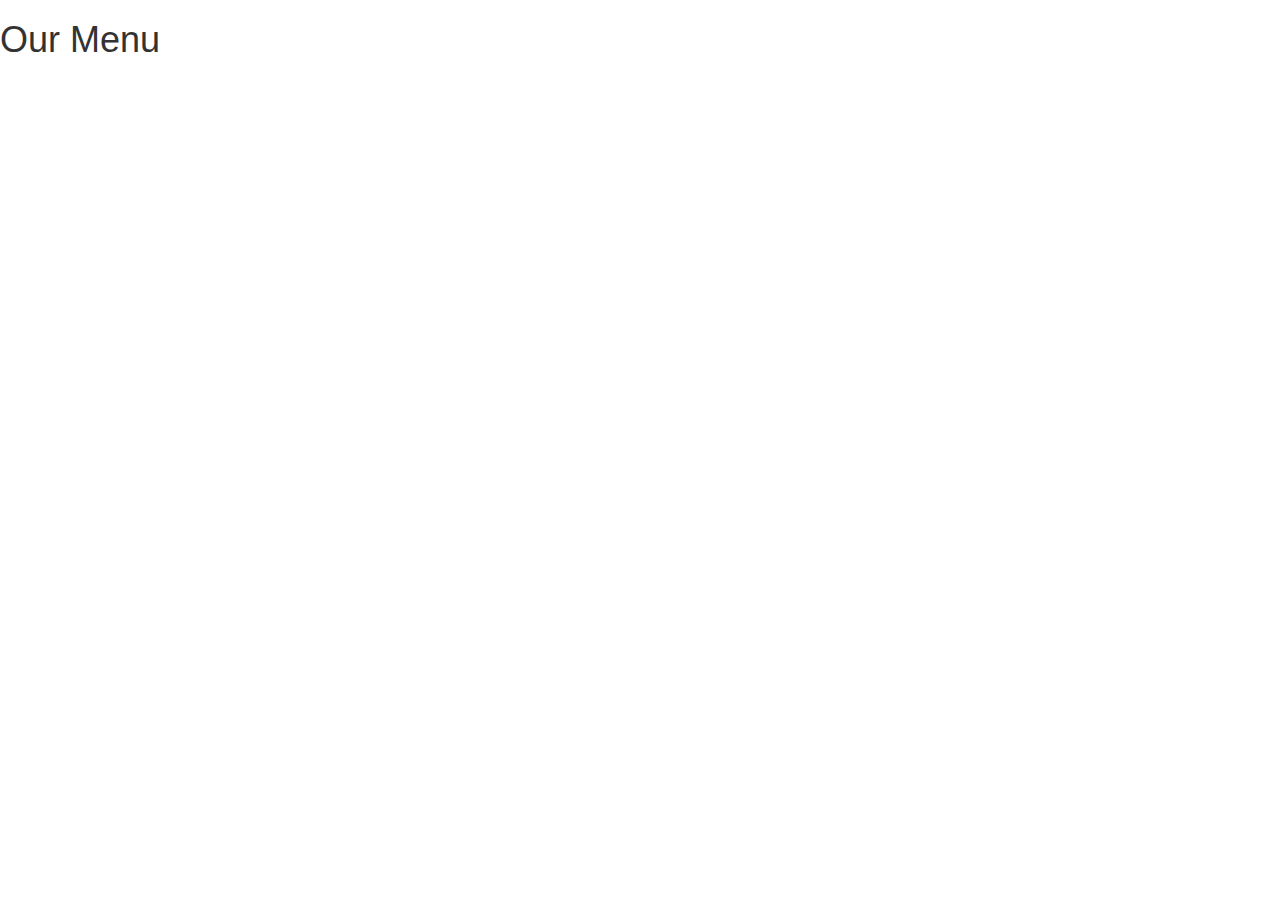
==== module3-solution/index.html @ 405cd975 "Adding Starter Files For module3 Assignment" ====
<!doctype html>
<html lang="en">
  <head>
    <meta charset="utf-8">
    <meta http-equiv="X-UA-Compatible" content="IE=edge">
    <meta name="viewport" content="width=device-width, initial-scale=1">

    <!-- HTML5 shim and Respond.js for IE8 support of HTML5 elements and media queries -->
    <!-- WARNING: Respond.js doesn't work if you view the page via file:// -->
    <!--[if lt IE 9]>
      <script src="https://oss.maxcdn.com/html5shiv/3.7.2/html5shiv.min.js"></script>
      <script src="https://oss.maxcdn.com/respond/1.4.2/respond.min.js"></script>
    <![endif]-->

    <title>Food, LLC</title>
    <link rel="stylesheet" href="css/bootstrap.min.css">
    <link rel="stylesheet" href="css/styles.css">
  </head>
<body>

  <h1>Our Menu</h1>

  <!-- jQuery (Bootstrap JS plugins depend on it) -->
  <script src="js/jquery-1.11.3.min.js"></script>
  <script src="js/bootstrap.min.js"></script>
  <script src="js/script.js"></script>
</body>
</html>
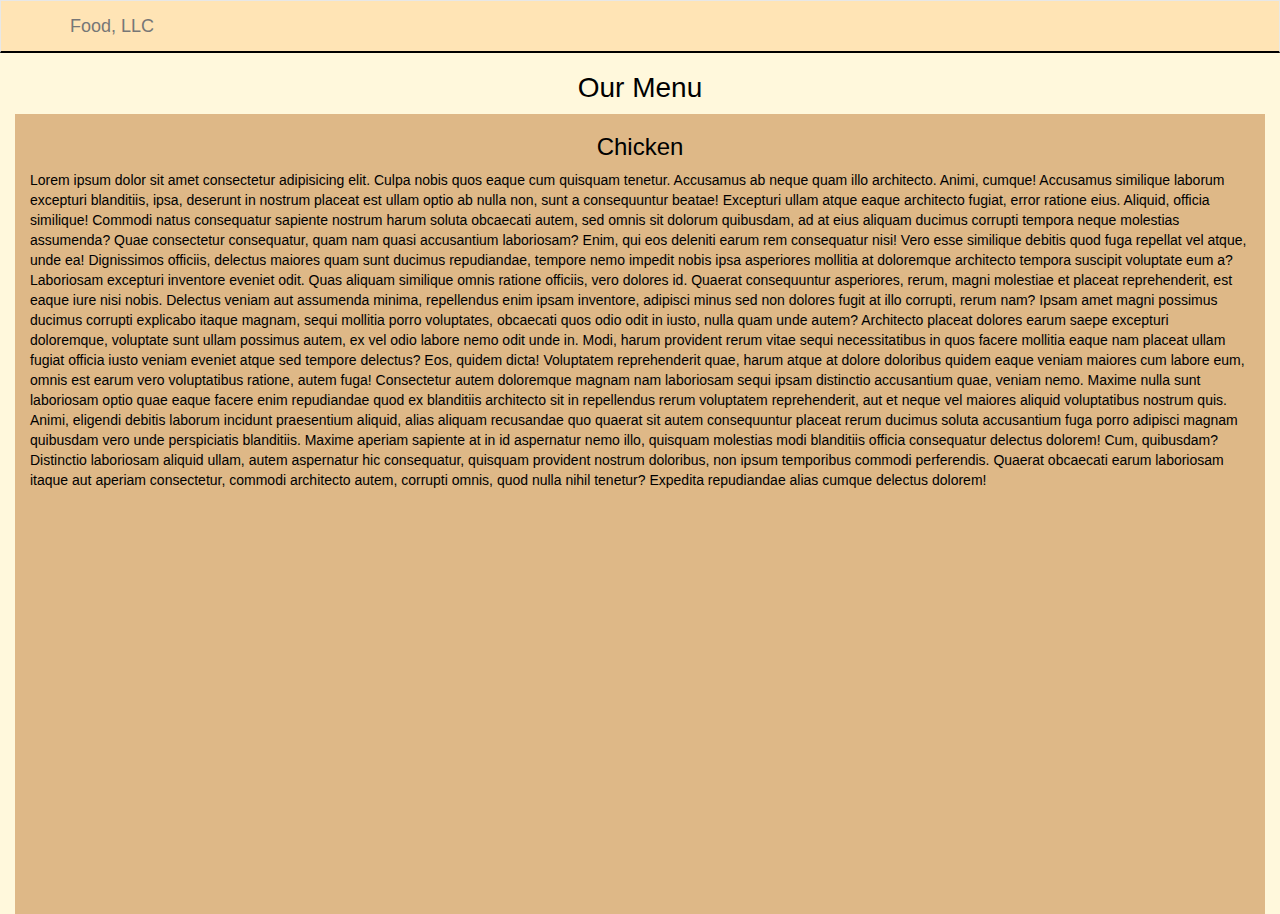
==== commit 8d25d1b2: "Complete solution to module3" ====
--- a/module3-solution/index.html
+++ b/module3-solution/index.html
@@ -17,8 +17,36 @@
     <link rel="stylesheet" href="css/styles.css">
   </head>
 <body>
+    <nav id="header-nav" class="navbar navbar-default">
+        <div class="container">
+        <div class="navbar-header">
+        <div class="navbar-brand">Food, LLC</div>
+        <button type="button" class="navbar-toggle collapsed visible-xs" data-toggle="collapse" data-target="#collapsable-nav" aria-expanded="false">
+        <span class="sr-only">Toggle navigation</span>
+        <span class="icon-bar"></span>
+        <span class="icon-bar"></span>
+        <span class="icon-bar"></span>
+        </button>
+    </div><!--navber-header ends here-->
+    <div class="collapse navbar-collapse" id="collapsable-nav">
+        <ul class="visible-xs nav text-center navbar-nav">
+            <li class="menu-item"><a href="#">Chicken</a></li><hr class="line-color">
+            <li class="menu-item"><a href="#">Beef</a></li><hr class="line-color">
+            <li class="menu-item"><a href="#">Sushi</a></li>
+        </ul>
+    </div><!--navbar-collapse ends here-->
+</div><!--container ends here-->
+    </nav>
 
-  <h1>Our Menu</h1>
+    <header>
+        <h1 id="main-heading" class="text-center">Our Menu</h1>
+        <section class="container-fluid">
+            <div class="content-wrapper col-xs-12">
+                <h3 id="sub-heading" class="text-center">Chicken</h3>
+                <p>Lorem ipsum dolor sit amet consectetur adipisicing elit. Culpa nobis quos eaque cum quisquam tenetur. Accusamus ab neque quam illo architecto. Animi, cumque! Accusamus similique laborum excepturi blanditiis, ipsa, deserunt in nostrum placeat est ullam optio ab nulla non, sunt a consequuntur beatae! Excepturi ullam atque eaque architecto fugiat, error ratione eius. Aliquid, officia similique! Commodi natus consequatur sapiente nostrum harum soluta obcaecati autem, sed omnis sit dolorum quibusdam, ad at eius aliquam ducimus corrupti tempora neque molestias assumenda? Quae consectetur consequatur, quam nam quasi accusantium laboriosam? Enim, qui eos deleniti earum rem consequatur nisi! Vero esse similique debitis quod fuga repellat vel atque, unde ea! Dignissimos officiis, delectus maiores quam sunt ducimus repudiandae, tempore nemo impedit nobis ipsa asperiores mollitia at doloremque architecto tempora suscipit voluptate eum a? Laboriosam excepturi inventore eveniet odit. Quas aliquam similique omnis ratione officiis, vero dolores id. Quaerat consequuntur asperiores, rerum, magni molestiae et placeat reprehenderit, est eaque iure nisi nobis. Delectus veniam aut assumenda minima, repellendus enim ipsam inventore, adipisci minus sed non dolores fugit at illo corrupti, rerum nam? Ipsam amet magni possimus ducimus corrupti explicabo itaque magnam, sequi mollitia porro voluptates, obcaecati quos odio odit in iusto, nulla quam unde autem? Architecto placeat dolores earum saepe excepturi doloremque, voluptate sunt ullam possimus autem, ex vel odio labore nemo odit unde in. Modi, harum provident rerum vitae sequi necessitatibus in quos facere mollitia eaque nam placeat ullam fugiat officia iusto veniam eveniet atque sed tempore delectus? Eos, quidem dicta! Voluptatem reprehenderit quae, harum atque at dolore doloribus quidem eaque veniam maiores cum labore eum, omnis est earum vero voluptatibus ratione, autem fuga! Consectetur autem doloremque magnam nam laboriosam sequi ipsam distinctio accusantium quae, veniam nemo. Maxime nulla sunt laboriosam optio quae eaque facere enim repudiandae quod ex blanditiis architecto sit in repellendus rerum voluptatem reprehenderit, aut et neque vel maiores aliquid voluptatibus nostrum quis. Animi, eligendi debitis laborum incidunt praesentium aliquid, alias aliquam recusandae quo quaerat sit autem consequuntur placeat rerum ducimus soluta accusantium fuga porro adipisci magnam quibusdam vero unde perspiciatis blanditiis. Maxime aperiam sapiente at in id aspernatur nemo illo, quisquam molestias modi blanditiis officia consequatur delectus dolorem! Cum, quibusdam? Distinctio laboriosam aliquid ullam, autem aspernatur hic consequatur, quisquam provident nostrum doloribus, non ipsum temporibus commodi perferendis. Quaerat obcaecati earum laboriosam itaque aut aperiam consectetur, commodi architecto autem, corrupti omnis, quod nulla nihil tenetur? Expedita repudiandae alias cumque delectus dolorem!</p>
+            </div>
+        </section>
+    </header>
 
   <!-- jQuery (Bootstrap JS plugins depend on it) -->
   <script src="js/jquery-1.11.3.min.js"></script>
--- a/module3-solution/css/styles.css
+++ b/module3-solution/css/styles.css
@@ -0,0 +1,25 @@
+body{
+    background-color: cornsilk;
+    color: black;
+}
+#header-nav {
+    background-color: moccasin;
+    border-radius: 0;
+    border-bottom: 2px solid black;
+}
+ul{
+    background-color: whitesmoke;
+}
+.menu-item{
+    font-size: 1.5em;
+}
+.line-color{
+    border: .1px solid black;
+}
+#main-heading{
+    font-size: 2em;
+}
+.content-wrapper{
+    background-color: burlywood;
+    height: 800px;
+}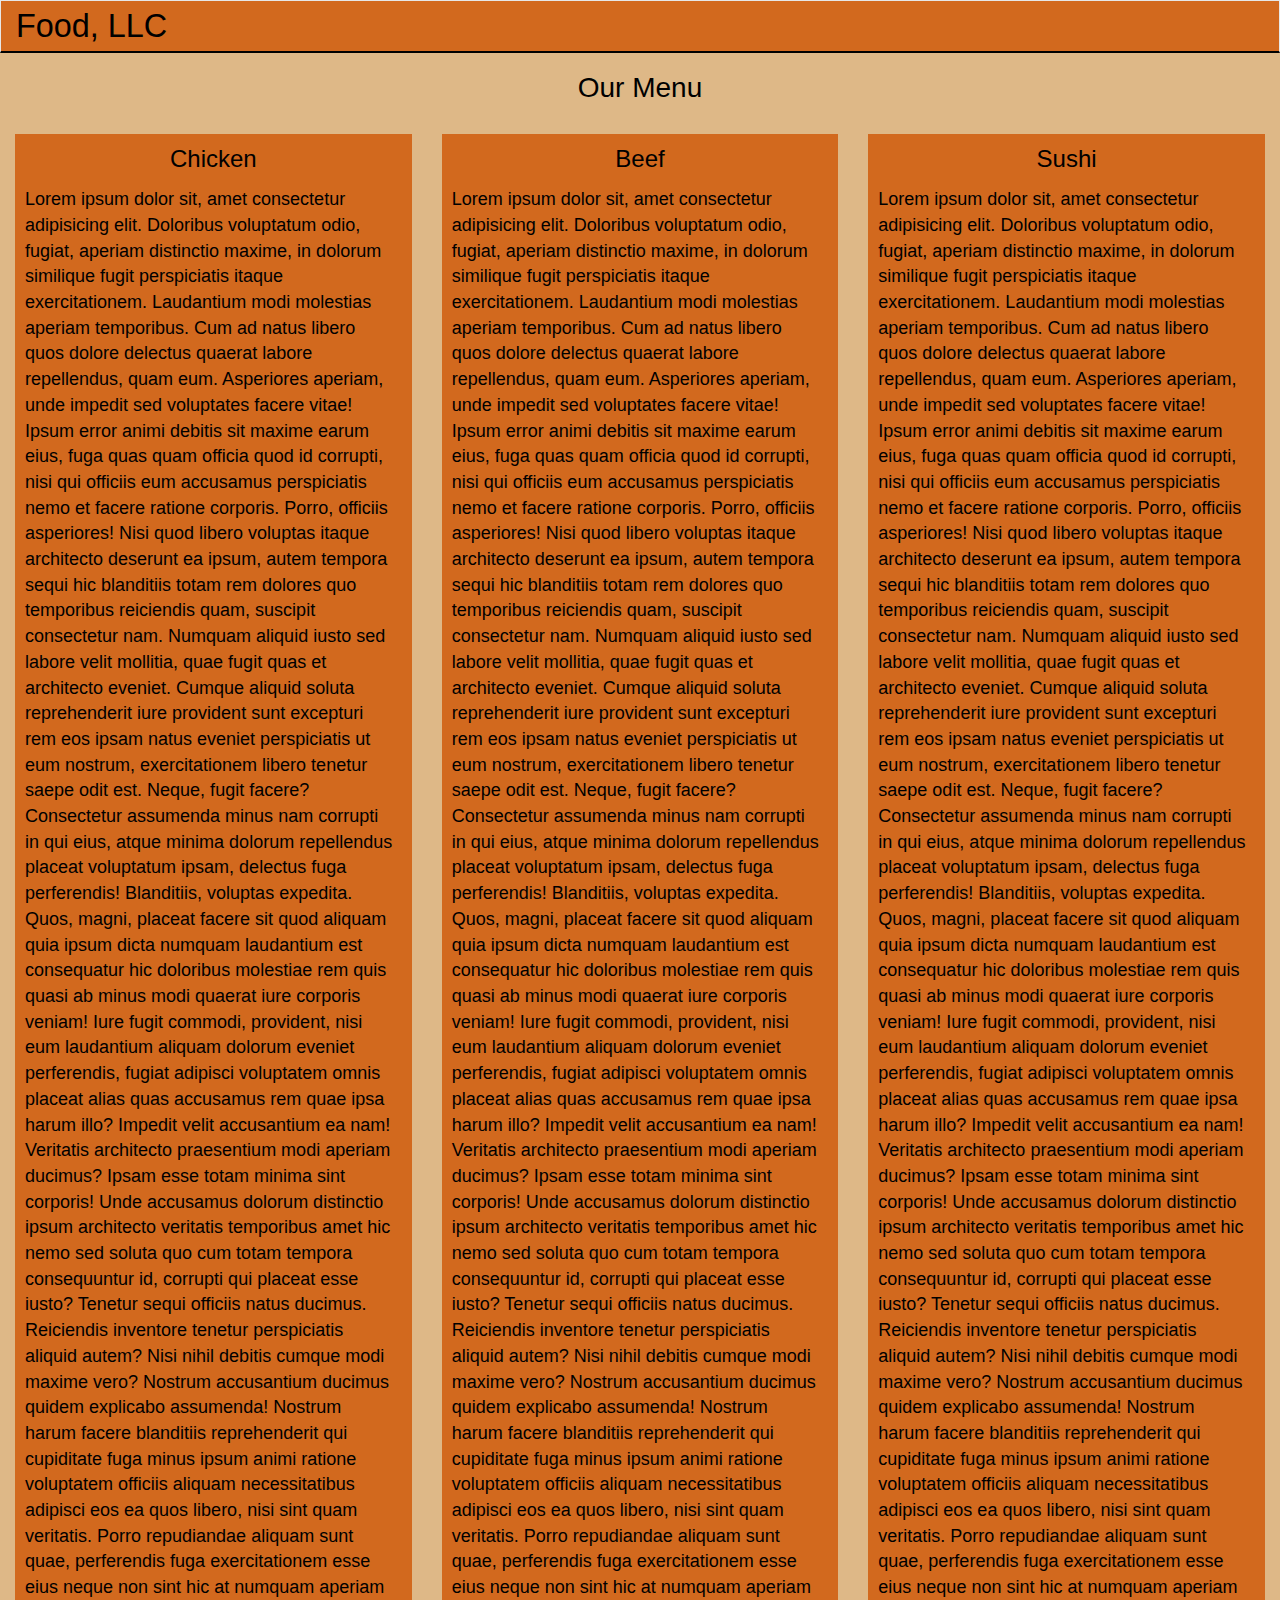
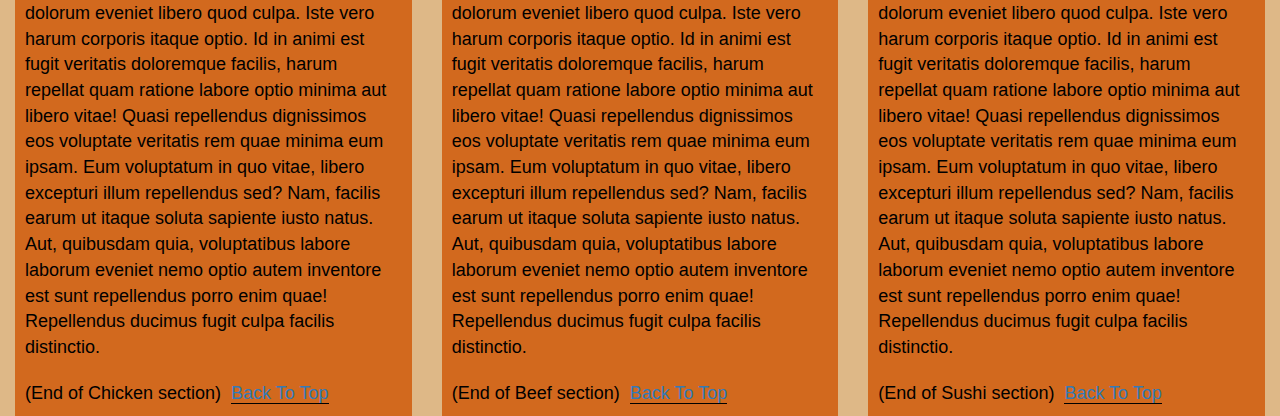
==== commit a1043b9e: "finishing up the assignment" ====
--- a/module3-solution/index.html
+++ b/module3-solution/index.html
@@ -20,7 +20,7 @@
     <nav id="header-nav" class="navbar navbar-default">
         <div class="container">
         <div class="navbar-header">
-        <div class="navbar-brand">Food, LLC</div>
+        <div class="navbar-brand"><span class="brand-name">Food, LLC</span></div>
         <button type="button" class="navbar-toggle collapsed visible-xs" data-toggle="collapse" data-target="#collapsable-nav" aria-expanded="false">
         <span class="sr-only">Toggle navigation</span>
         <span class="icon-bar"></span>
@@ -30,9 +30,9 @@
     </div><!--navber-header ends here-->
     <div class="collapse navbar-collapse" id="collapsable-nav">
         <ul class="visible-xs nav text-center navbar-nav">
-            <li class="menu-item"><a href="#">Chicken</a></li><hr class="line-color">
-            <li class="menu-item"><a href="#">Beef</a></li><hr class="line-color">
-            <li class="menu-item"><a href="#">Sushi</a></li>
+            <li class="menu-item"><a id="list" href="#chicken">Chicken</a></li><hr class="line-color">
+            <li class="menu-item"><a id="list" href="#beef">Beef</a></li><hr class="line-color">
+            <li class="menu-item"><a id="list" href="#sushi">Sushi</a></li>
         </ul>
     </div><!--navbar-collapse ends here-->
 </div><!--container ends here-->
@@ -40,10 +40,17 @@
 
     <header>
         <h1 id="main-heading" class="text-center">Our Menu</h1>
-        <section class="container-fluid">
-            <div class="content-wrapper col-xs-12">
-                <h3 id="sub-heading" class="text-center">Chicken</h3>
-                <p>Lorem ipsum dolor sit amet consectetur adipisicing elit. Culpa nobis quos eaque cum quisquam tenetur. Accusamus ab neque quam illo architecto. Animi, cumque! Accusamus similique laborum excepturi blanditiis, ipsa, deserunt in nostrum placeat est ullam optio ab nulla non, sunt a consequuntur beatae! Excepturi ullam atque eaque architecto fugiat, error ratione eius. Aliquid, officia similique! Commodi natus consequatur sapiente nostrum harum soluta obcaecati autem, sed omnis sit dolorum quibusdam, ad at eius aliquam ducimus corrupti tempora neque molestias assumenda? Quae consectetur consequatur, quam nam quasi accusantium laboriosam? Enim, qui eos deleniti earum rem consequatur nisi! Vero esse similique debitis quod fuga repellat vel atque, unde ea! Dignissimos officiis, delectus maiores quam sunt ducimus repudiandae, tempore nemo impedit nobis ipsa asperiores mollitia at doloremque architecto tempora suscipit voluptate eum a? Laboriosam excepturi inventore eveniet odit. Quas aliquam similique omnis ratione officiis, vero dolores id. Quaerat consequuntur asperiores, rerum, magni molestiae et placeat reprehenderit, est eaque iure nisi nobis. Delectus veniam aut assumenda minima, repellendus enim ipsam inventore, adipisci minus sed non dolores fugit at illo corrupti, rerum nam? Ipsam amet magni possimus ducimus corrupti explicabo itaque magnam, sequi mollitia porro voluptates, obcaecati quos odio odit in iusto, nulla quam unde autem? Architecto placeat dolores earum saepe excepturi doloremque, voluptate sunt ullam possimus autem, ex vel odio labore nemo odit unde in. Modi, harum provident rerum vitae sequi necessitatibus in quos facere mollitia eaque nam placeat ullam fugiat officia iusto veniam eveniet atque sed tempore delectus? Eos, quidem dicta! Voluptatem reprehenderit quae, harum atque at dolore doloribus quidem eaque veniam maiores cum labore eum, omnis est earum vero voluptatibus ratione, autem fuga! Consectetur autem doloremque magnam nam laboriosam sequi ipsam distinctio accusantium quae, veniam nemo. Maxime nulla sunt laboriosam optio quae eaque facere enim repudiandae quod ex blanditiis architecto sit in repellendus rerum voluptatem reprehenderit, aut et neque vel maiores aliquid voluptatibus nostrum quis. Animi, eligendi debitis laborum incidunt praesentium aliquid, alias aliquam recusandae quo quaerat sit autem consequuntur placeat rerum ducimus soluta accusantium fuga porro adipisci magnam quibusdam vero unde perspiciatis blanditiis. Maxime aperiam sapiente at in id aspernatur nemo illo, quisquam molestias modi blanditiis officia consequatur delectus dolorem! Cum, quibusdam? Distinctio laboriosam aliquid ullam, autem aspernatur hic consequatur, quisquam provident nostrum doloribus, non ipsum temporibus commodi perferendis. Quaerat obcaecati earum laboriosam itaque aut aperiam consectetur, commodi architecto autem, corrupti omnis, quod nulla nihil tenetur? Expedita repudiandae alias cumque delectus dolorem!</p>
+        <section class="container">
+            <div class="row">
+                <div class="col-md-4 col-sm-6 col-xs-12">
+                    <div class="content"><h3 id="chicken" class="sub-heading text-center">Chicken</h3><p>Lorem ipsum dolor sit, amet consectetur adipisicing elit. Doloribus voluptatum odio, fugiat, aperiam distinctio maxime, in dolorum similique fugit perspiciatis itaque exercitationem. Laudantium modi molestias aperiam temporibus. Cum ad natus libero quos dolore delectus quaerat labore repellendus, quam eum. Asperiores aperiam, unde impedit sed voluptates facere vitae! Ipsum error animi debitis sit maxime earum eius, fuga quas quam officia quod id corrupti, nisi qui officiis eum accusamus perspiciatis nemo et facere ratione corporis. Porro, officiis asperiores! Nisi quod libero voluptas itaque architecto deserunt ea ipsum, autem tempora sequi hic blanditiis totam rem dolores quo temporibus reiciendis quam, suscipit consectetur nam. Numquam aliquid iusto sed labore velit mollitia, quae fugit quas et architecto eveniet. Cumque aliquid soluta reprehenderit iure provident sunt excepturi rem eos ipsam natus eveniet perspiciatis ut eum nostrum, exercitationem libero tenetur saepe odit est. Neque, fugit facere? Consectetur assumenda minus nam corrupti in qui eius, atque minima dolorum repellendus placeat voluptatum ipsam, delectus fuga perferendis! Blanditiis, voluptas expedita. Quos, magni, placeat facere sit quod aliquam quia ipsum dicta numquam laudantium est consequatur hic doloribus molestiae rem quis quasi ab minus modi quaerat iure corporis veniam! Iure fugit commodi, provident, nisi eum laudantium aliquam dolorum eveniet perferendis, fugiat adipisci voluptatem omnis placeat alias quas accusamus rem quae ipsa harum illo? Impedit velit accusantium ea nam! Veritatis architecto praesentium modi aperiam ducimus? Ipsam esse totam minima sint corporis! Unde accusamus dolorum distinctio ipsum architecto veritatis temporibus amet hic nemo sed soluta quo cum totam tempora consequuntur id, corrupti qui placeat esse iusto? Tenetur sequi officiis natus ducimus. Reiciendis inventore tenetur perspiciatis aliquid autem? Nisi nihil debitis cumque modi maxime vero? Nostrum accusantium ducimus quidem explicabo assumenda! Nostrum harum facere blanditiis reprehenderit qui cupiditate fuga minus ipsum animi ratione voluptatem officiis aliquam necessitatibus adipisci eos ea quos libero, nisi sint quam veritatis. Porro repudiandae aliquam sunt quae, perferendis fuga exercitationem esse eius neque non sint hic at numquam aperiam dolorum eveniet libero quod culpa. Iste vero harum corporis itaque optio. Id in animi est fugit veritatis doloremque facilis, harum repellat quam ratione labore optio minima aut libero vitae! Quasi repellendus dignissimos eos voluptate veritatis rem quae minima eum ipsam. Eum voluptatum in quo vitae, libero excepturi illum repellendus sed? Nam, facilis earum ut itaque soluta sapiente iusto natus. Aut, quibusdam quia, voluptatibus labore laborum eveniet nemo optio autem inventore est sunt repellendus porro enim quae! Repellendus ducimus fugit culpa facilis distinctio.</p><div class="back-up">(End of Chicken section) <a id="button" href="#main-heading">Back To Top</a></div></div>
+                </div>
+                <div class="col-md-4 col-sm-6 col-xs-12">
+                    <div class="content"><h3 id="beef" class="sub-heading text-center">Beef</h3><p>Lorem ipsum dolor sit, amet consectetur adipisicing elit. Doloribus voluptatum odio, fugiat, aperiam distinctio maxime, in dolorum similique fugit perspiciatis itaque exercitationem. Laudantium modi molestias aperiam temporibus. Cum ad natus libero quos dolore delectus quaerat labore repellendus, quam eum. Asperiores aperiam, unde impedit sed voluptates facere vitae! Ipsum error animi debitis sit maxime earum eius, fuga quas quam officia quod id corrupti, nisi qui officiis eum accusamus perspiciatis nemo et facere ratione corporis. Porro, officiis asperiores! Nisi quod libero voluptas itaque architecto deserunt ea ipsum, autem tempora sequi hic blanditiis totam rem dolores quo temporibus reiciendis quam, suscipit consectetur nam. Numquam aliquid iusto sed labore velit mollitia, quae fugit quas et architecto eveniet. Cumque aliquid soluta reprehenderit iure provident sunt excepturi rem eos ipsam natus eveniet perspiciatis ut eum nostrum, exercitationem libero tenetur saepe odit est. Neque, fugit facere? Consectetur assumenda minus nam corrupti in qui eius, atque minima dolorum repellendus placeat voluptatum ipsam, delectus fuga perferendis! Blanditiis, voluptas expedita. Quos, magni, placeat facere sit quod aliquam quia ipsum dicta numquam laudantium est consequatur hic doloribus molestiae rem quis quasi ab minus modi quaerat iure corporis veniam! Iure fugit commodi, provident, nisi eum laudantium aliquam dolorum eveniet perferendis, fugiat adipisci voluptatem omnis placeat alias quas accusamus rem quae ipsa harum illo? Impedit velit accusantium ea nam! Veritatis architecto praesentium modi aperiam ducimus? Ipsam esse totam minima sint corporis! Unde accusamus dolorum distinctio ipsum architecto veritatis temporibus amet hic nemo sed soluta quo cum totam tempora consequuntur id, corrupti qui placeat esse iusto? Tenetur sequi officiis natus ducimus. Reiciendis inventore tenetur perspiciatis aliquid autem? Nisi nihil debitis cumque modi maxime vero? Nostrum accusantium ducimus quidem explicabo assumenda! Nostrum harum facere blanditiis reprehenderit qui cupiditate fuga minus ipsum animi ratione voluptatem officiis aliquam necessitatibus adipisci eos ea quos libero, nisi sint quam veritatis. Porro repudiandae aliquam sunt quae, perferendis fuga exercitationem esse eius neque non sint hic at numquam aperiam dolorum eveniet libero quod culpa. Iste vero harum corporis itaque optio. Id in animi est fugit veritatis doloremque facilis, harum repellat quam ratione labore optio minima aut libero vitae! Quasi repellendus dignissimos eos voluptate veritatis rem quae minima eum ipsam. Eum voluptatum in quo vitae, libero excepturi illum repellendus sed? Nam, facilis earum ut itaque soluta sapiente iusto natus. Aut, quibusdam quia, voluptatibus labore laborum eveniet nemo optio autem inventore est sunt repellendus porro enim quae! Repellendus ducimus fugit culpa facilis distinctio.</p><div class="back-up">(End of Beef section) <a id="button" href="#main-heading">Back To Top</a></div></div>
+                </div>
+                <div class="col-md-4 col-sm-12 col-xs-12">
+                    <div class="content"><h3 id="sushi" class="sub-heading text-center">Sushi</h3><p>Lorem ipsum dolor sit, amet consectetur adipisicing elit. Doloribus voluptatum odio, fugiat, aperiam distinctio maxime, in dolorum similique fugit perspiciatis itaque exercitationem. Laudantium modi molestias aperiam temporibus. Cum ad natus libero quos dolore delectus quaerat labore repellendus, quam eum. Asperiores aperiam, unde impedit sed voluptates facere vitae! Ipsum error animi debitis sit maxime earum eius, fuga quas quam officia quod id corrupti, nisi qui officiis eum accusamus perspiciatis nemo et facere ratione corporis. Porro, officiis asperiores! Nisi quod libero voluptas itaque architecto deserunt ea ipsum, autem tempora sequi hic blanditiis totam rem dolores quo temporibus reiciendis quam, suscipit consectetur nam. Numquam aliquid iusto sed labore velit mollitia, quae fugit quas et architecto eveniet. Cumque aliquid soluta reprehenderit iure provident sunt excepturi rem eos ipsam natus eveniet perspiciatis ut eum nostrum, exercitationem libero tenetur saepe odit est. Neque, fugit facere? Consectetur assumenda minus nam corrupti in qui eius, atque minima dolorum repellendus placeat voluptatum ipsam, delectus fuga perferendis! Blanditiis, voluptas expedita. Quos, magni, placeat facere sit quod aliquam quia ipsum dicta numquam laudantium est consequatur hic doloribus molestiae rem quis quasi ab minus modi quaerat iure corporis veniam! Iure fugit commodi, provident, nisi eum laudantium aliquam dolorum eveniet perferendis, fugiat adipisci voluptatem omnis placeat alias quas accusamus rem quae ipsa harum illo? Impedit velit accusantium ea nam! Veritatis architecto praesentium modi aperiam ducimus? Ipsam esse totam minima sint corporis! Unde accusamus dolorum distinctio ipsum architecto veritatis temporibus amet hic nemo sed soluta quo cum totam tempora consequuntur id, corrupti qui placeat esse iusto? Tenetur sequi officiis natus ducimus. Reiciendis inventore tenetur perspiciatis aliquid autem? Nisi nihil debitis cumque modi maxime vero? Nostrum accusantium ducimus quidem explicabo assumenda! Nostrum harum facere blanditiis reprehenderit qui cupiditate fuga minus ipsum animi ratione voluptatem officiis aliquam necessitatibus adipisci eos ea quos libero, nisi sint quam veritatis. Porro repudiandae aliquam sunt quae, perferendis fuga exercitationem esse eius neque non sint hic at numquam aperiam dolorum eveniet libero quod culpa. Iste vero harum corporis itaque optio. Id in animi est fugit veritatis doloremque facilis, harum repellat quam ratione labore optio minima aut libero vitae! Quasi repellendus dignissimos eos voluptate veritatis rem quae minima eum ipsam. Eum voluptatum in quo vitae, libero excepturi illum repellendus sed? Nam, facilis earum ut itaque soluta sapiente iusto natus. Aut, quibusdam quia, voluptatibus labore laborum eveniet nemo optio autem inventore est sunt repellendus porro enim quae! Repellendus ducimus fugit culpa facilis distinctio.</p><div class="back-up">(End of Sushi section) <a id="button" href="#main-heading">Back To Top</a></div></div>
+            </div>
             </div>
         </section>
     </header>
--- a/module3-solution/css/styles.css
+++ b/module3-solution/css/styles.css
@@ -1,14 +1,25 @@
+*{
+    box-sizing: border-box;
+}
 body{
-    background-color: cornsilk;
+    background-color: burlywood;
     color: black;
 }
 #header-nav {
-    background-color: moccasin;
+    background-color: chocolate;
     border-radius: 0;
     border-bottom: 2px solid black;
 }
+.brand-name{
+    
+    color: black;
+    font-size: 1.8em;
+}
 ul{
-    background-color: whitesmoke;
+    background-color: burlywood;
+}
+#list{
+    color: black;
 }
 .menu-item{
     font-size: 1.5em;
@@ -19,7 +30,28 @@
 #main-heading{
     font-size: 2em;
 }
-.content-wrapper{
-    background-color: burlywood;
-    height: 800px;
+.container{
+    width: 100%;
+}
+.content {
+    background-color: chocolate;
+}
+p{
+    font-size: 18px;
+    padding: 5px 15px 10px 10px;
+}
+.sub-heading{
+    padding-top: 12px;
+}
+.back-up{
+    font-size: 18px;
+    padding-bottom: 10px;
+    padding-left: 10px;
+}
+#button{
+    margin-left: 5px;
+    text-decoration: none;
+    border: none;
+    background-color: chocolate;
+    border-bottom: 1px solid black;
 }